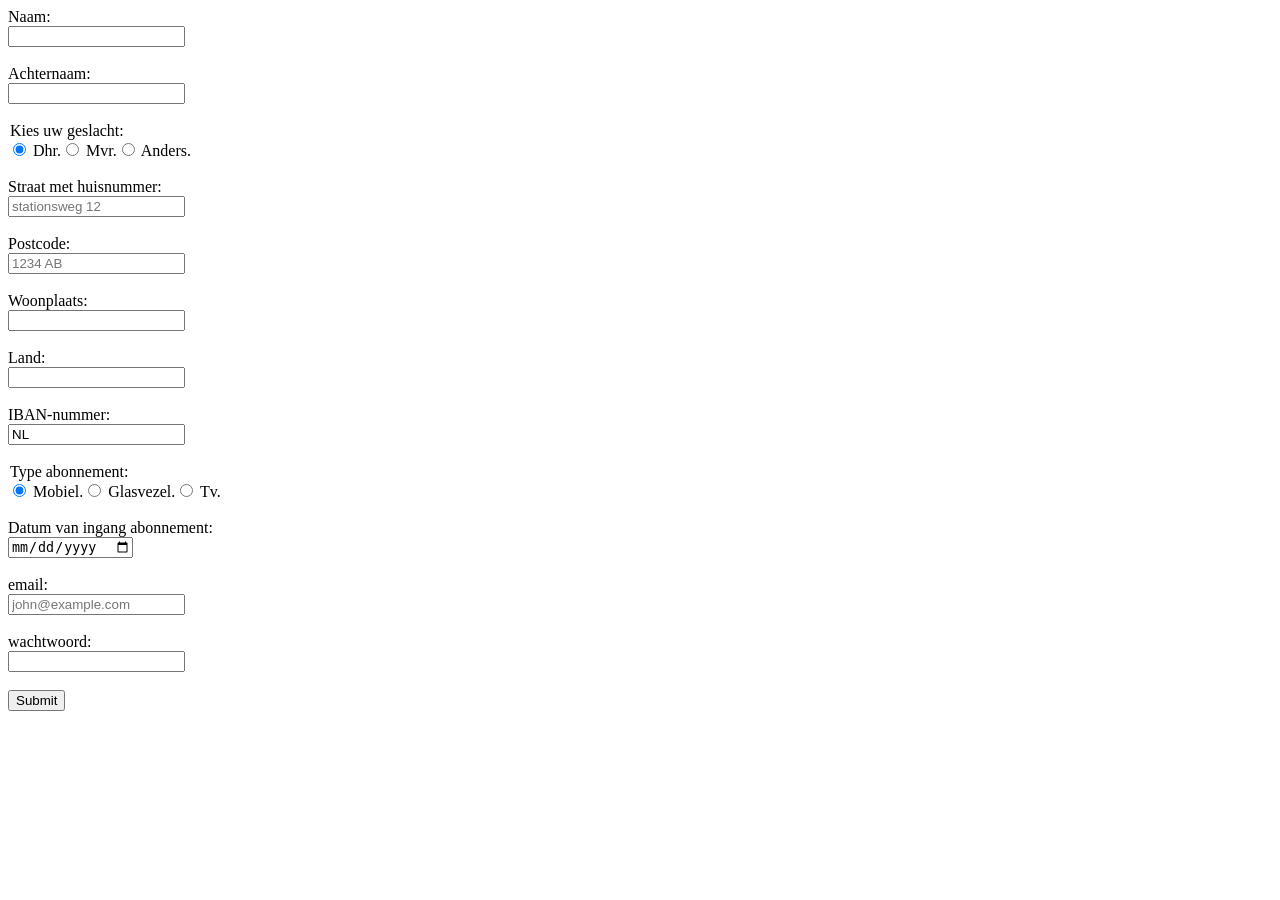
==== opdracht-3-2/index.html @ 6c320d46 "4.2 gemaakt" ====
<!DOCTYPE html>
<html lang="en">
<head>
    <meta charset="UTF-8">
    <meta name="viewport" content="width=device-width, initial-scale=1.0">
    <title>Document</title>
    <link rel="stylesheet" href="style.css">
</head>
<body>

 <form action="index.html" method="post">
  <label for="naam">Naam:</label> <br>
  <input type="text" id="naam" pattern="[A-Za-z]*" required> <br> <br>

  <label for="achternaam">Achternaam:</label> <br> 
  <input type="text"  id="achternaam" pattern="[A-za-z]*" required> <br> <br>


  <legend>Kies uw geslacht:</legend>

<div class="container">
  <div>
    <input type="radio" id="Dhr." name="geslacht" value="geslacht" checked />
    <label for="Dhr.">Dhr.</label>
  </div>
  <div>
    <input type="radio" id="Mvr." name="geslacht" value="Mvr." />
    <label for="Mvr.">Mvr.</label>
  </div>
  <div>
    <input type="radio" id="Anders." name="geslacht" value="Anders." />
    <label for="Anders.">Anders.</label>
  </div>
</div   ><br>


  <label for="straatmethuisnummer"></label>Straat met huisnummer:</label> <br>
  <input type="straat met huisnummer" placeholder="stationsweg 12" required> <br><br>

  <label for="postcode">Postcode:</label> <br>
  <input type="postcode" placeholder="1234 AB" 
  pattern="[0-9]{4}[A-Z]{2}" required> <br><br>


  <label for="woonplaats">Woonplaats:</label> <br>
  <input type="woonplaats"><br><br>

  <label for="land">Land:</label> <br>
  <input type="land "> <br> <br>

  
  <label for="IBAN-nummer">IBAN-nummer:</label> <br>
  <input type="IBAN-nummer" value="NL"
  pattern="[0-9]{2}[A-Z]{4}[0-9]{10}" required> <br><br>

  <legend>Type abonnement:</legend>
  <div class="container">
  <div>
    <input type="radio" id="Mobiel." name="abonnement" value="Mobiel." checked />
    <label for="Mobiel.">Mobiel.</label>
  </div>
  <div>
    <input type="radio" id="Glasvezel." name="abonnement" value="Glasvezel." />
    <label for="Glasvezel.">Glasvezel.</label>
  </div>
  <div>
    <input type="radio" id="Tv." name="abonnement" value="Tv." />
    <label for="Tv.">Tv.</label>
  </div> 
  </div><br>
  
  <label for="ingangsdatum">Datum van ingang abonnement:</label> <br>
  <input type="date" id="ingangsdatum" name="ingangsdatum" required [min="13-10-2026]"> <br> <br>

  <label for="email">email:</label> <br> 
  <input type="email" id="email" name="email" placeholder="john@example.com" required><br><br>

  <label for="wachtwoord">wachtwoord:</label> <br>
  <input type="password" id="wachtwoord" name="wachtwoord" required> <br> <br>

  <input type="submit" id="submit" required>


 </form>
  




</body>
</html>
---- opdracht-3-2/style.css ----
.container{
    display: flex;
}
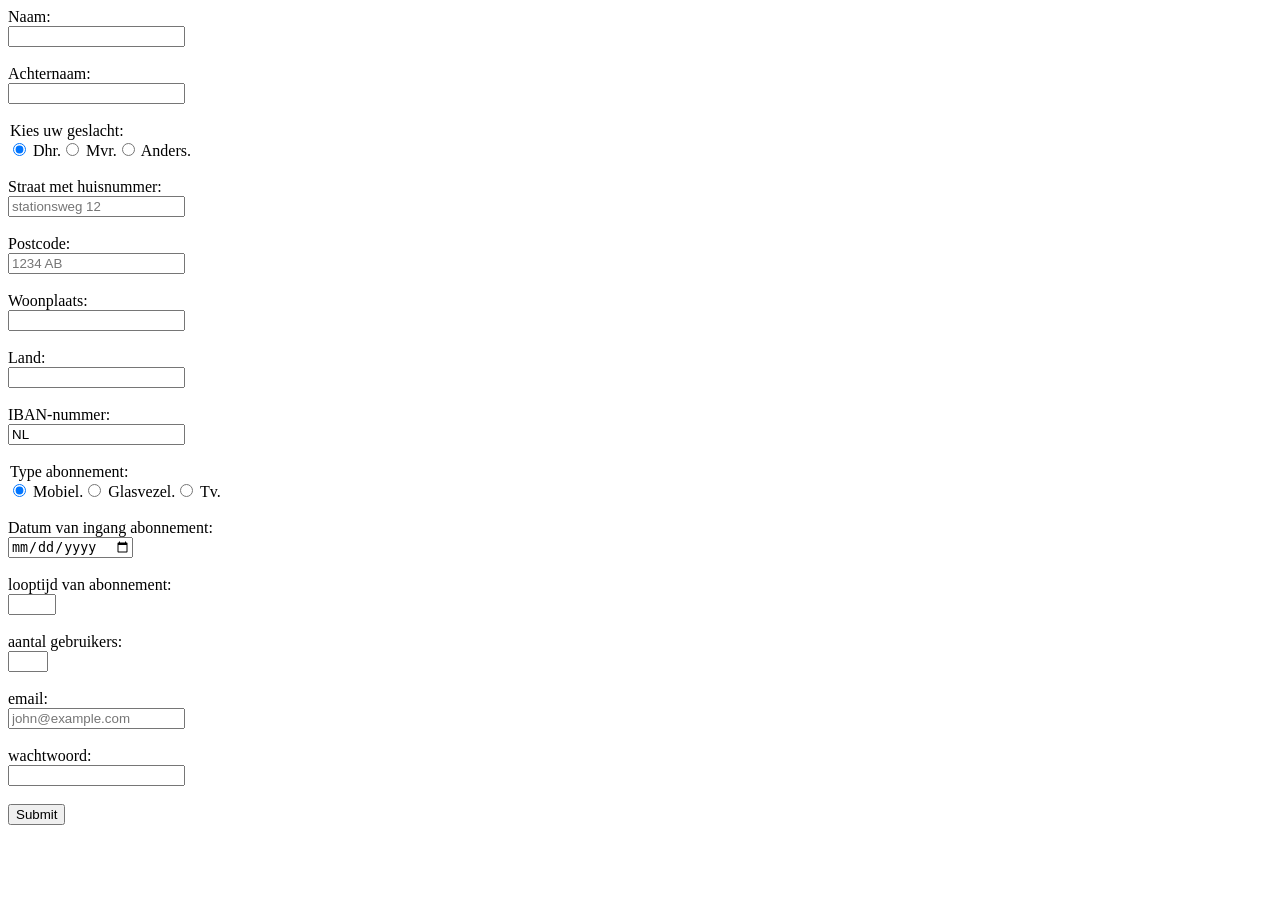
==== commit 366066e6: "3.2 gemaakt" ====
--- a/opdracht-3-2/index.html
+++ b/opdracht-3-2/index.html
@@ -34,7 +34,7 @@
 </div   ><br>
 
 
-  <label for="straatmethuisnummer"></label>Straat met huisnummer:</label> <br>
+  <label for="straat-met-huis-nummer"></label>Straat met huisnummer:</label> <br>
   <input type="straat met huisnummer" placeholder="stationsweg 12" required> <br><br>
 
   <label for="postcode">Postcode:</label> <br>
@@ -68,9 +68,18 @@
     <label for="Tv.">Tv.</label>
   </div> 
   </div><br>
+
   
   <label for="ingangsdatum">Datum van ingang abonnement:</label> <br>
-  <input type="date" id="ingangsdatum" name="ingangsdatum" required [min="13-10-2026]"> <br> <br>
+  <input type="date" id="ingangsdatum" name="ingangsdatum" required min="2026-10-16"> <br> <br>
+
+  <label for="looptijd-van-abonnement"> looptijd van abonnement:</label> <br>
+  <input type="number" id="looptijd-van-abonnement" min="1" max="12"> <br><br>
+
+ <label for="aantal-gebruikers"> aantal gebruikers:</label> <br>
+  <input type="number" id="aantal-gebruikers" min="1" max="4"> <br><br>
+
+  <label for=""></label>
 
   <label for="email">email:</label> <br> 
   <input type="email" id="email" name="email" placeholder="john@example.com" required><br><br>
